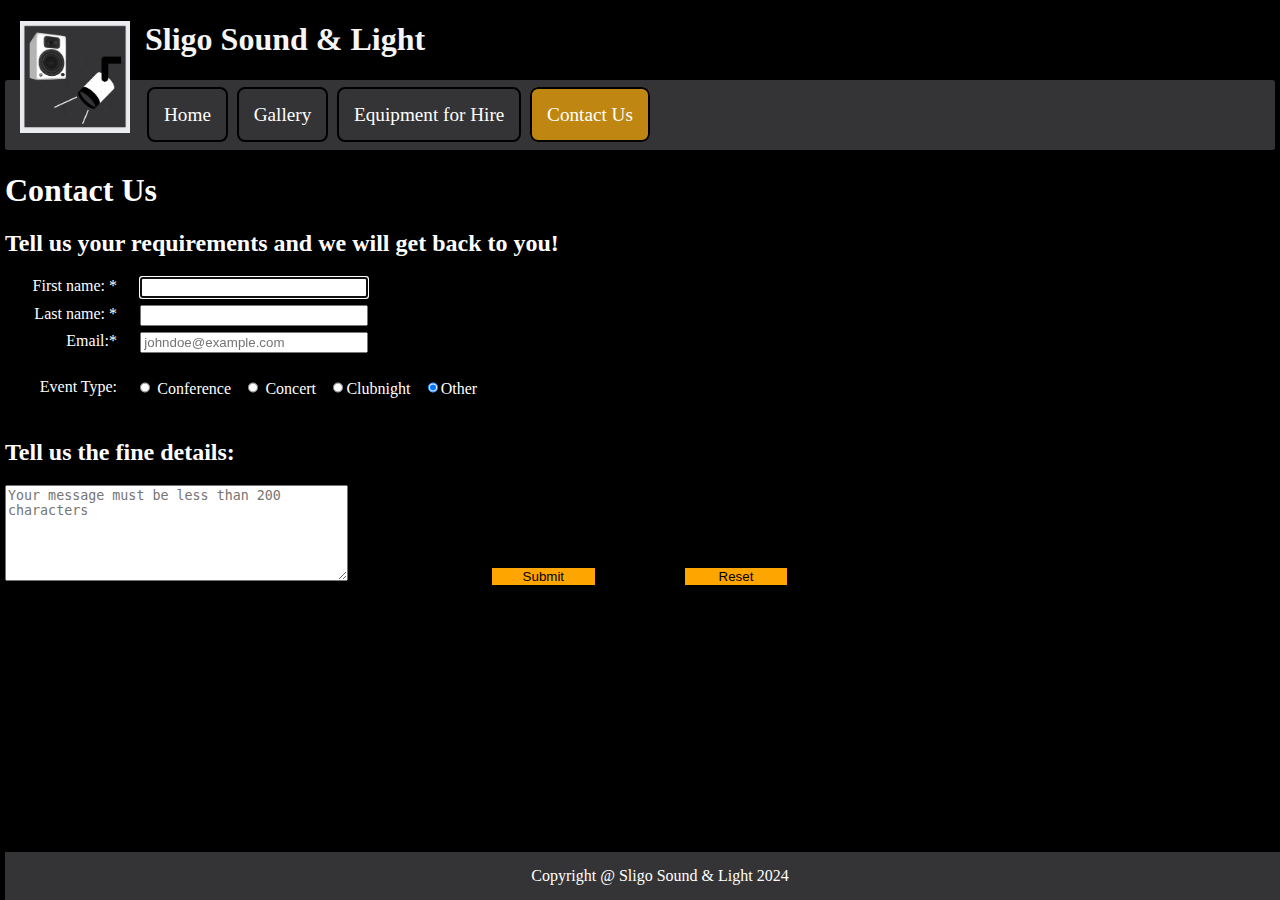
==== contact.html @ 2b6408a7 "1st" ====
<!DOCTYPE html>
<html lang="en">
    <head>
        <link rel="icon" type="image/png" sizes="16x16" href="images/favicon-16x16.png">
    <meta charset="UTF-8">
    <meta name="viewport" content="width=device-width, initial-scale-1.0">
    <meta http-equiv="X-UA-Compatible" content="ie=edge">
    <meta name="description" content="Template Page">
    <meta name="keywords" content="Sections,Article,Footer">
    <title>Sligo Sound & Light | Home</title>
    <link rel="stylesheet" href="cssformats/cssstylesheet.css"> 
    <style> body {background-color:black; color:white} footer{padding: 15px;margin: 0; position:fixed;width: 100%;background-color: #343436;text-align: center;}</style>
    </head>
    <body>
        <header>
           <img class="logo" style="float:left; margin-right:15px; margin-left: 15px;" src="images/logo.png" alt="Logo" width="110">
            <h1>Sligo Sound & Light</h1>
        </header>
        <nav>
            <ul>
                <li><a href="index.html">Home</a></li>
                <li> <a href="gallery.html">Gallery</a></li>
                <li> <a href="equipment.html">Equipment for Hire</a></li> 
                <li id="active"><a href="contact.html">Contact Us</a></li>  
            </ul>
        </nav>
        <main>
            <h1>Contact Us</h1>
            <h2>Tell us your requirements and we will get back to you!</h2>
            <label for="first_name">First name: <span class="required">*</span></label>
            <input type="text" name="first_name" id="first_name" autofocus required><br> <label for="last_name">Last name: <span class="required">*</span></label>
            <input type="text" name="last_name" id="last_name" required><br> <label for="email">Email:<span class="required">*</span></label>
            <input type="email" name="email" id="email" required placeholder="johndoe@example.com"> <br>
         <br>
            <label for="type">Event Type:</label>
            <input type="radio" id="type" name="type" value="Conference"> Conference
            <input type="radio" id="type" name="type" value="Concert"> Concert
            <input type="radio" id="type" name="type" value="clubnight" checked>Clubnight
            <input type="radio" id="type" name="type" value="other" checked>Other <br>
 
            
            
        <br>
            <h2>Tell us the fine details:</h2>  
            <label for="message"></label>
            <textarea cols="40" rows="6" id="message" name="message" placeholder="Your message must be less than 200 characters" data-maxlength=""></textarea>
            <input type="submit" name="submit" id="button" value="Submit">
            <input type="reset" name="reset" id="reset">
            
        </main>
        <footer>
            Copyright &#64; Sligo Sound & Light 2024 
        </footer>
    </body>
</html>
---- cssformats/cssstylesheet.css ----
nav
{
    padding: 5px;
    background-color: #343436;
    border-radius: 3px;
}
#active
{
    border:2px solid black;
    background-color: rgba(255, 174, 0, 0.685);
    color: black;
}
nav ul
{
    text-align: left;
    font-size: 1.2em;
}
nav ul li
{
    list-style-type: none;
    background-color: #343436;
    display: inline;
    padding: 15px;
    margin: 2px;
    border:2px solid black;
    border-radius: 8px;
    
}
nav ul li a
{
    color: white;
    text-decoration: none;
}
nav ul li:hover
{
    background-color: rgba(255, 174, 0, 0.685);
}
header
{
background-color: black;
text-align: left ;
color: whitesmoke;
}
footer
{
    padding: 15px;
    margin: 0;
    
    bottom: 0px;
    width: 100%;
    background-color: #343436;
    text-align: center;
}
body
{
    font-family:verdana;
    margin:5px;
}
.frontPage
{
    width: 59%;
    margin-left: 3%;
    margin-right: 1.5%;
    margin-top: 1.5%;
    border:2px solid white;
    border-radius: 2PX;
}
.frontPage2
{
    width: 30%;
    border:2px solid white;
    margin-right: 3%;
    margin-left: 1.5%;
    margin-top: 1.5%;
    border-radius: 2PX;
    
    
}
.frontPage3
{
    width: 28%;
    border:2px solid white;
    margin-right: 1.5%;
    margin-left: 3%;
    border-radius: 2PX;
    
}
.frontPage4
{
    width: 60%;
    margin-left: 2%;
    margin-right: 3%;
    margin-top: 1.5%;
    border:2px solid white;
    border-radius: 2PX;
}
.frontPage5
{
    width: 94%;
    margin-left: 3%;
    margin-right: 3%;
    margin-top: 3%;
    margin-bottom: 3%;
    border:2px solid white;
    border-radius: 2PX;
}
.images
{
background-color: #34343686;
border: 2px solid white;
}
.videos
{
width: 24%;
border: 2px solid white;
border-radius: 2PX;
}
.footerNav
{
    text-align: center;
}
label 
{
    float: left;
    width: 112px;
    padding-right: 10px;
    text-align: right;
 }
  input 
  {
    margin-left: 1em;
    margin-bottom: .5em;
    width: 220px;
  }
  #button, #reset 
  {
    margin-top: .5em;
    width: 8em;
    background-color:orange;
    border: 2px solid black;
  }
  input[type="checkbox"] {width: 15px;}
   
  #button 
  {
  margin-left: 138px;
  }
   
  #reset {
  margin-left: 82px;}
  input[type="radio"] {width: 10px;}
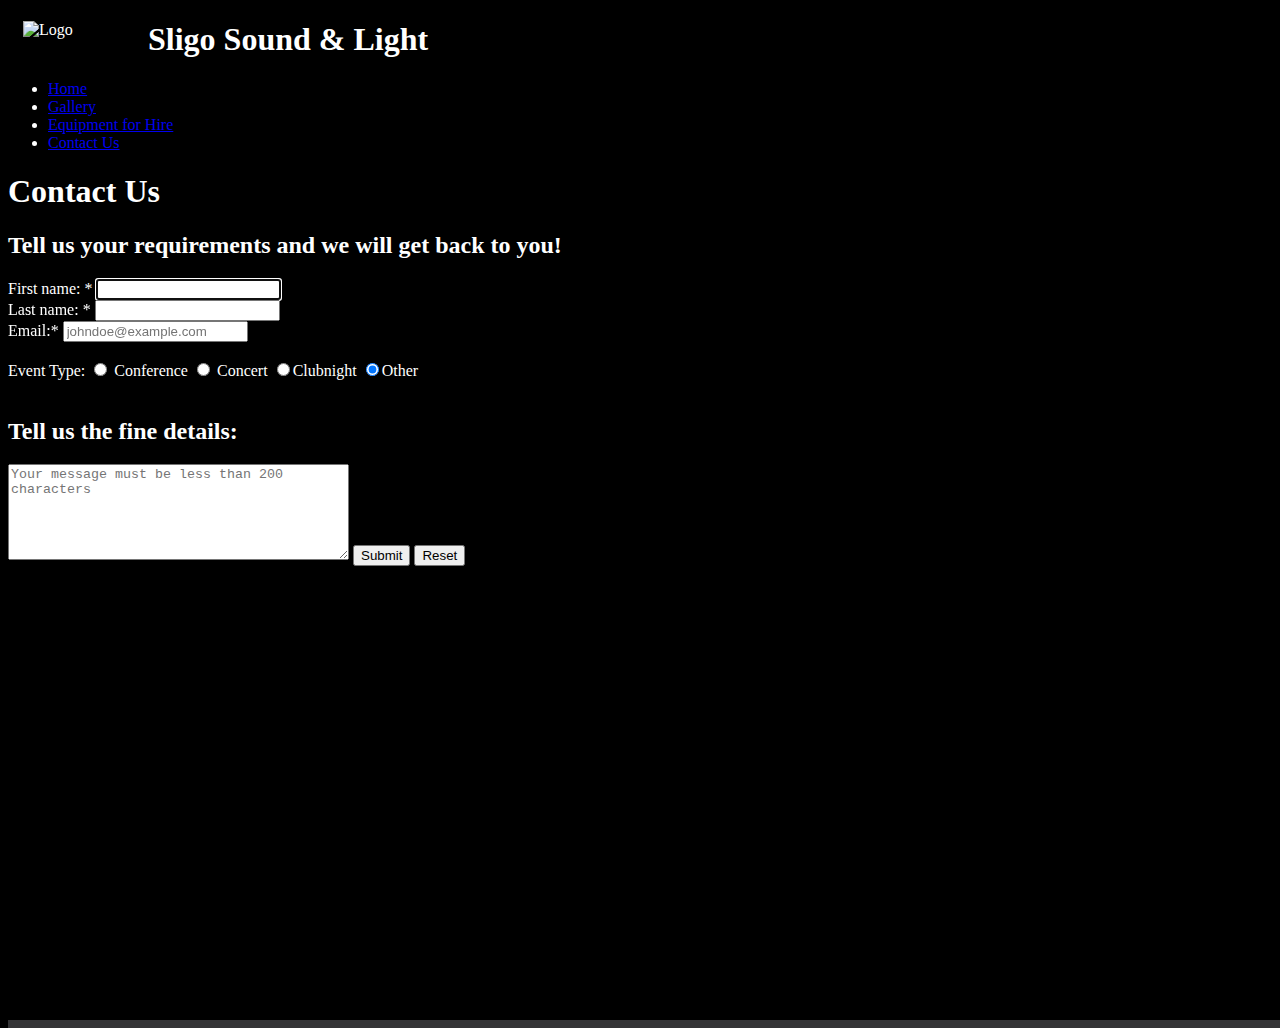
==== commit 70874f9d: "final upload" ====
--- a/contact.html
+++ b/contact.html
@@ -5,15 +5,15 @@
     <meta charset="UTF-8">
     <meta name="viewport" content="width=device-width, initial-scale-1.0">
     <meta http-equiv="X-UA-Compatible" content="ie=edge">
-    <meta name="description" content="Template Page">
-    <meta name="keywords" content="Sections,Article,Footer">
-    <title>Sligo Sound & Light | Home</title>
-    <link rel="stylesheet" href="cssformats/cssstylesheet.css"> 
+    <meta name="description" content="A/V Equipment for Hire in Ireland">
+    <meta name="keywords" content="Sound, Light, PA, Production, Equipment, Hire, Event, dj, DJ, PioneerDJ">
+    <title>Sligo Sound & Light | Contact</title>
+    <link rel="stylesheet" href="CSSFormats/CSSStyleSheet.CSS"> 
     <style> body {background-color:black; color:white} footer{padding: 15px;margin: 0; position:fixed;width: 100%;background-color: #343436;text-align: center;}</style>
     </head>
     <body>
         <header>
-           <img class="logo" style="float:left; margin-right:15px; margin-left: 15px;" src="images/logo.png" alt="Logo" width="110">
+           <img class="logo" style="float:left; margin-right:15px; margin-left: 15px;" src="Images/logo.png" alt="Logo" width="110">
             <h1>Sligo Sound & Light</h1>
         </header>
         <nav>
@@ -46,10 +46,14 @@
             <textarea cols="40" rows="6" id="message" name="message" placeholder="Your message must be less than 200 characters" data-maxlength=""></textarea>
             <input type="submit" name="submit" id="button" value="Submit">
             <input type="reset" name="reset" id="reset">
-            
+
+
+            <section>
+            <iframe src="https://www.google.com/maps/embed?pb=!1m14!1m12!1m3!1d18634.704106631994!2d-8.4559776!3d54.28028755!2m3!1f0!2f0!3f0!3m2!1i1024!2i768!4f13.1!5e0!3m2!1sen!2sie!4v1713167682711!5m2!1sen!2sie" width="600" height="450" style="border:0;" allowfullscreen="" loading="lazy" referrerpolicy="no-referrer-when-downgrade"></iframe>
+        </section>
         </main>
-        <footer>
-            Copyright &#64; Sligo Sound & Light 2024 
+        <footer> 
+            Copyright &#64; Sligo Sound & Light 2024 <a href="#top">Scroll to top</a>|<a href="index.html">Home</a>|<a href="gallery.html">Gallery</a>|<a href="equipment.html">Equipment for Hire</a>|<a href="contact.html">Contact Us</a>
         </footer>
     </body>
 </html>
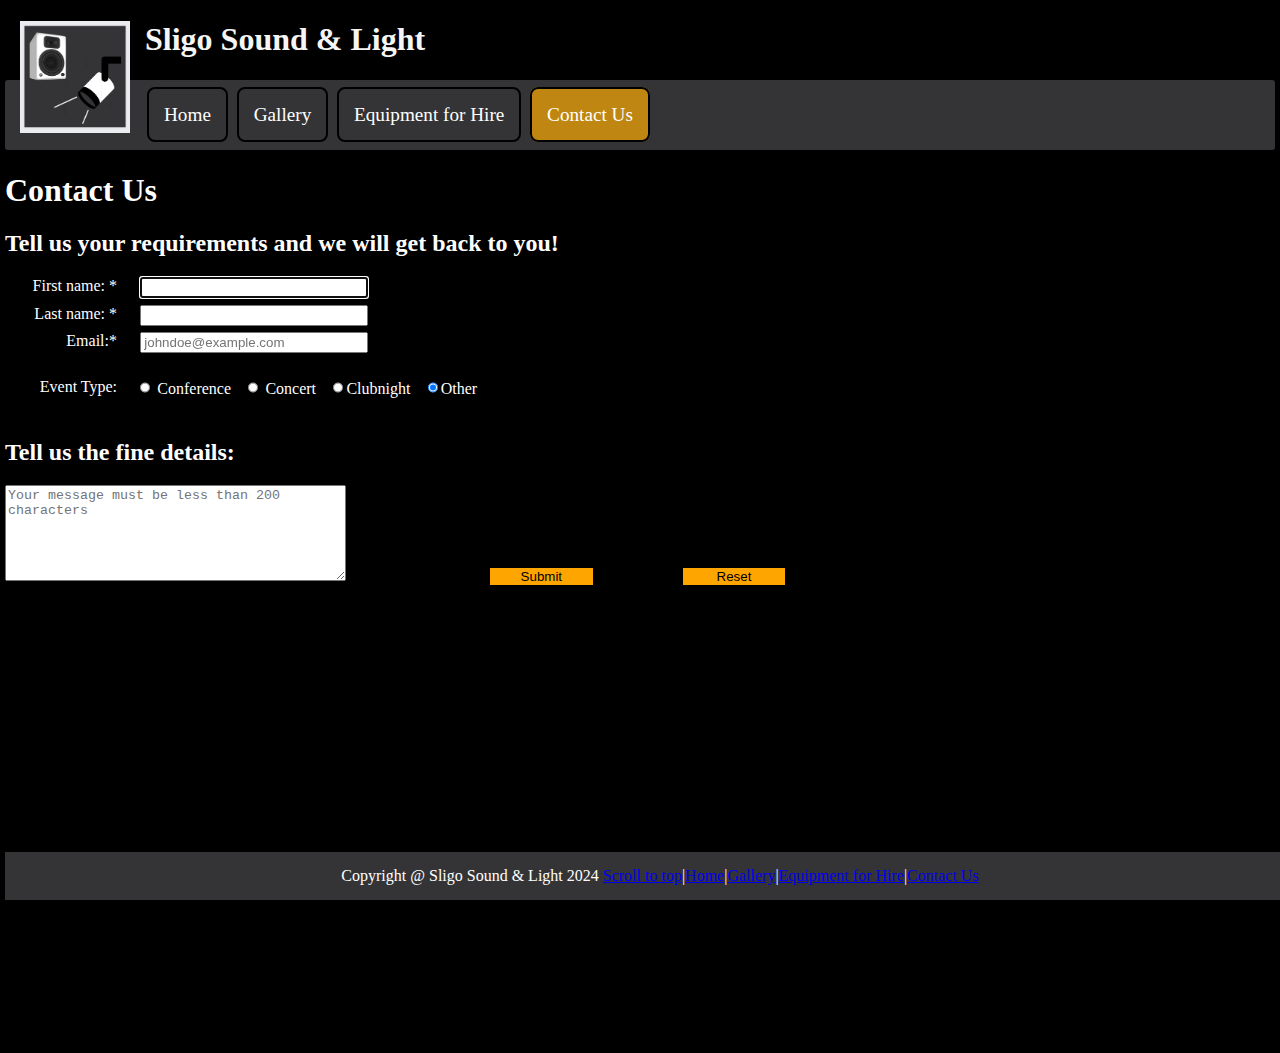
==== commit 9159f023: "Final Upload 2" ====
--- a/contact.html
+++ b/contact.html
@@ -8,12 +8,12 @@
     <meta name="description" content="A/V Equipment for Hire in Ireland">
     <meta name="keywords" content="Sound, Light, PA, Production, Equipment, Hire, Event, dj, DJ, PioneerDJ">
     <title>Sligo Sound & Light | Contact</title>
-    <link rel="stylesheet" href="CSSFormats/CSSStyleSheet.CSS"> 
+    <link rel="stylesheet" href="cssformats/cssstylesheet.css"> 
     <style> body {background-color:black; color:white} footer{padding: 15px;margin: 0; position:fixed;width: 100%;background-color: #343436;text-align: center;}</style>
     </head>
     <body>
         <header>
-           <img class="logo" style="float:left; margin-right:15px; margin-left: 15px;" src="Images/logo.png" alt="Logo" width="110">
+           <img class="logo" style="float:left; margin-right:15px; margin-left: 15px;" src="images/logo.png" alt="Logo" width="110">
             <h1>Sligo Sound & Light</h1>
         </header>
         <nav>
--- a/cssformats/cssstylesheet.css
+++ b/cssformats/cssstylesheet.css
@@ -0,0 +1,209 @@
+nav
+{
+    padding: 5px;
+    background-color: #343436;
+    border-radius: 3px;
+}
+#active
+{
+    border:2px solid black;
+    background-color: rgba(255, 174, 0, 0.685);
+    color: black;
+}
+nav ul
+{
+    text-align: left;
+    font-size: 1.2em;
+}
+nav ul li
+{
+    list-style-type: none;
+    background-color: #343436;
+    display: inline;
+    padding: 15px;
+    margin: 2px;
+    border:2px solid black;
+    border-radius: 8px;
+    
+}
+nav ul li a
+{
+    color: white;
+    text-decoration: none;
+}
+nav ul li:hover
+{
+    background-color: rgba(255, 174, 0, 0.685);
+}
+header
+{
+background-color: black;
+text-align: left ;
+color: whitesmoke;
+}
+footer
+{
+    padding: 15px;
+    margin: 0;
+    
+    bottom: 0px;
+    width: 100%;
+    background-color: #343436;
+    text-align: center;
+    background-image: url(../images/Vx0W8.png);
+    background-size: cover;
+    
+}
+body
+{
+    font-family:verdana;
+    margin:5px;
+}
+.frontPage
+{
+    width: 59%;
+    margin-left: 3%;
+    margin-right: 1.5%;
+    margin-top: 1.5%;
+    border:2px solid white;
+    border-radius: 2PX;
+}
+.frontPage2
+{
+    width: 30%;
+    border:2px solid white;
+    margin-right: 3%;
+    margin-left: 1.5%;
+    margin-top: 1.5%;
+    border-radius: 2PX;
+    
+    
+}
+.frontPage3
+{
+    width: 28%;
+    border:2px solid white;
+    margin-right: 1.5%;
+    margin-left: 3%;
+    border-radius: 2PX;
+    
+}
+.frontPage4
+{
+    width: 60%;
+    margin-left: 2%;
+    margin-right: 3%;
+    margin-top: 1.5%;
+    border:2px solid white;
+    border-radius: 2PX;
+}
+.frontPage5
+{
+    width: 94%;
+    margin-left: 3%;
+    margin-right: 3%;
+    margin-top: 3%;
+    margin-bottom: 3%;
+    border:2px solid white;
+    border-radius: 2PX;
+}
+.images
+{
+background-color: #34343686;
+border: 2px solid white;
+}
+.videos
+{
+width: 24%;
+border: 2px solid white;
+border-radius: 2PX;
+}
+.footerNav
+{
+    text-align: center;
+}
+label 
+{
+    float: left;
+    width: 112px;
+    padding-right: 10px;
+    text-align: right;
+ }
+  input 
+  {
+    margin-left: 1em;
+    margin-bottom: .5em;
+    width: 220px;
+  }
+  #button, #reset 
+  {
+    margin-top: .5em;
+    width: 8em;
+    background-color:orange;
+    border: 2px solid black;
+  }
+  input[type="checkbox"] {width: 15px;}
+   
+  #button 
+  {
+  margin-left: 138px;
+  }
+   
+  #reset {
+  margin-left: 82px;}
+  input[type="radio"] {width: 10px;}
+
+
+  .equipmentSpotlight
+{
+    column-count: 2;
+    column-rule: 1px solid white;
+    column-gap:50px;
+    padding: 2px;
+}
+.zlx
+{
+    margin-left: 35px;
+    max-width: 75%;
+}
+.xp180
+{
+    max-width: 100%;
+    margin-left: 100px;
+}
+.qu16
+{
+margin-left: 40px;
+}
+.mh100
+{
+    margin-left: 60px;
+}
+.flatpar
+{
+    margin-left: 40px;
+}
+
+
+
+
+
+
+
+
+
+   
+
+
+
+
+
+
+
+
+
+
+
+
+
+
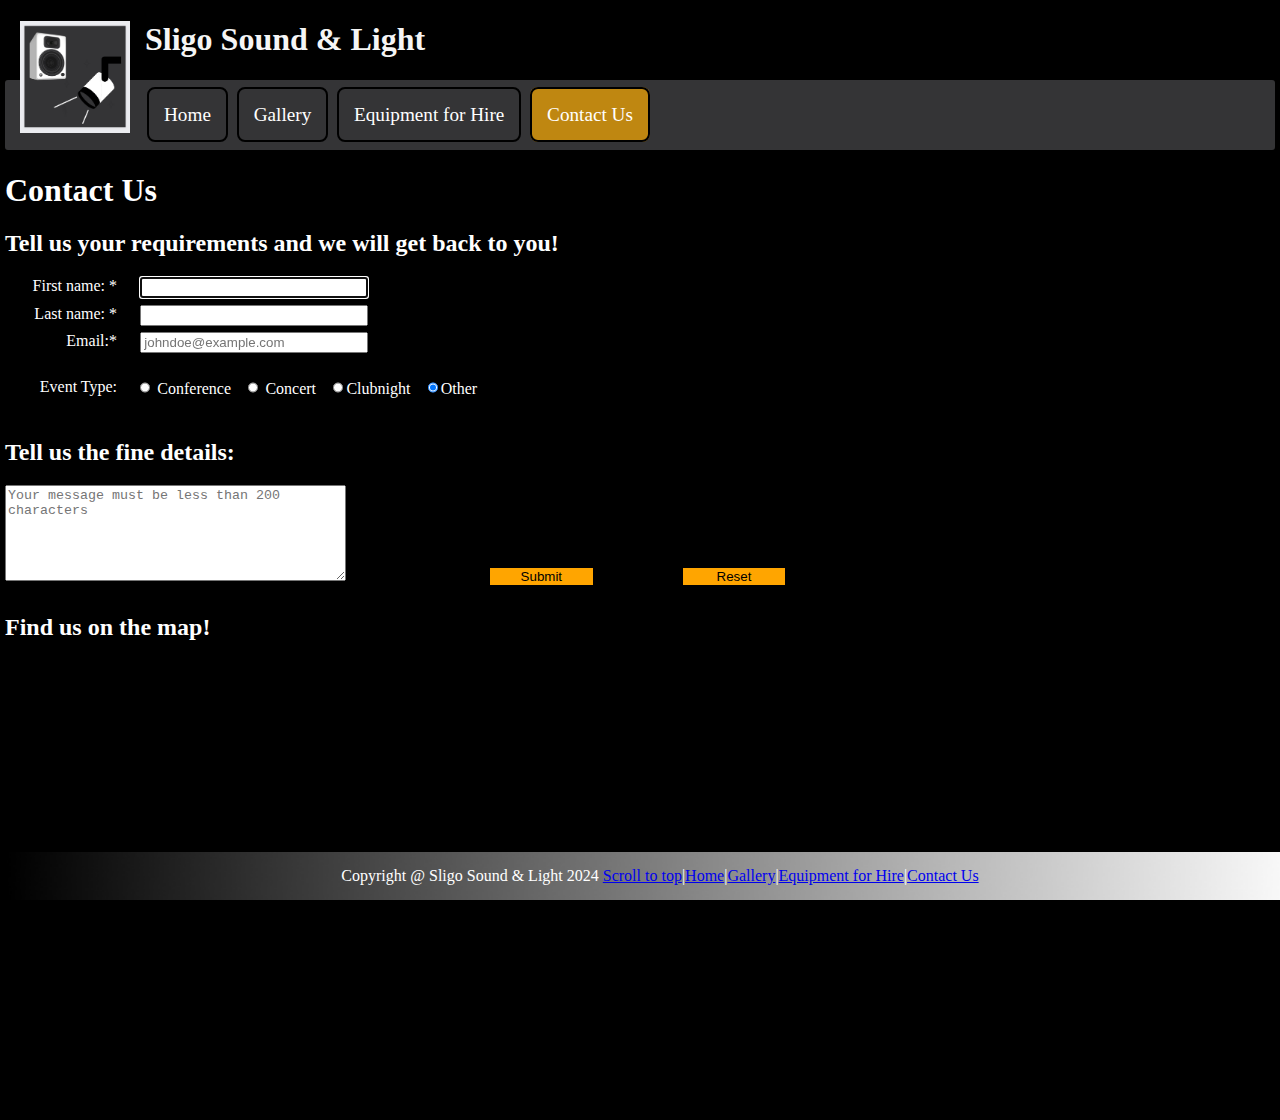
==== commit 0bd1a32c: "validation" ====
--- a/contact.html
+++ b/contact.html
@@ -34,9 +34,9 @@
          <br>
             <label for="type">Event Type:</label>
             <input type="radio" id="type" name="type" value="Conference"> Conference
-            <input type="radio" id="type" name="type" value="Concert"> Concert
-            <input type="radio" id="type" name="type" value="clubnight" checked>Clubnight
-            <input type="radio" id="type" name="type" value="other" checked>Other <br>
+            <input type="radio" id="type2" name="type" value="Concert"> Concert
+            <input type="radio" id="type3" name="type" value="clubnight" checked>Clubnight
+            <input type="radio" id="type4" name="type" value="other" checked>Other <br>
  
             
             
@@ -49,6 +49,7 @@
 
 
             <section>
+                <h2>Find us on the map!</h2>
             <iframe src="https://www.google.com/maps/embed?pb=!1m14!1m12!1m3!1d18634.704106631994!2d-8.4559776!3d54.28028755!2m3!1f0!2f0!3f0!3m2!1i1024!2i768!4f13.1!5e0!3m2!1sen!2sie!4v1713167682711!5m2!1sen!2sie" width="600" height="450" style="border:0;" allowfullscreen="" loading="lazy" referrerpolicy="no-referrer-when-downgrade"></iframe>
         </section>
         </main>
